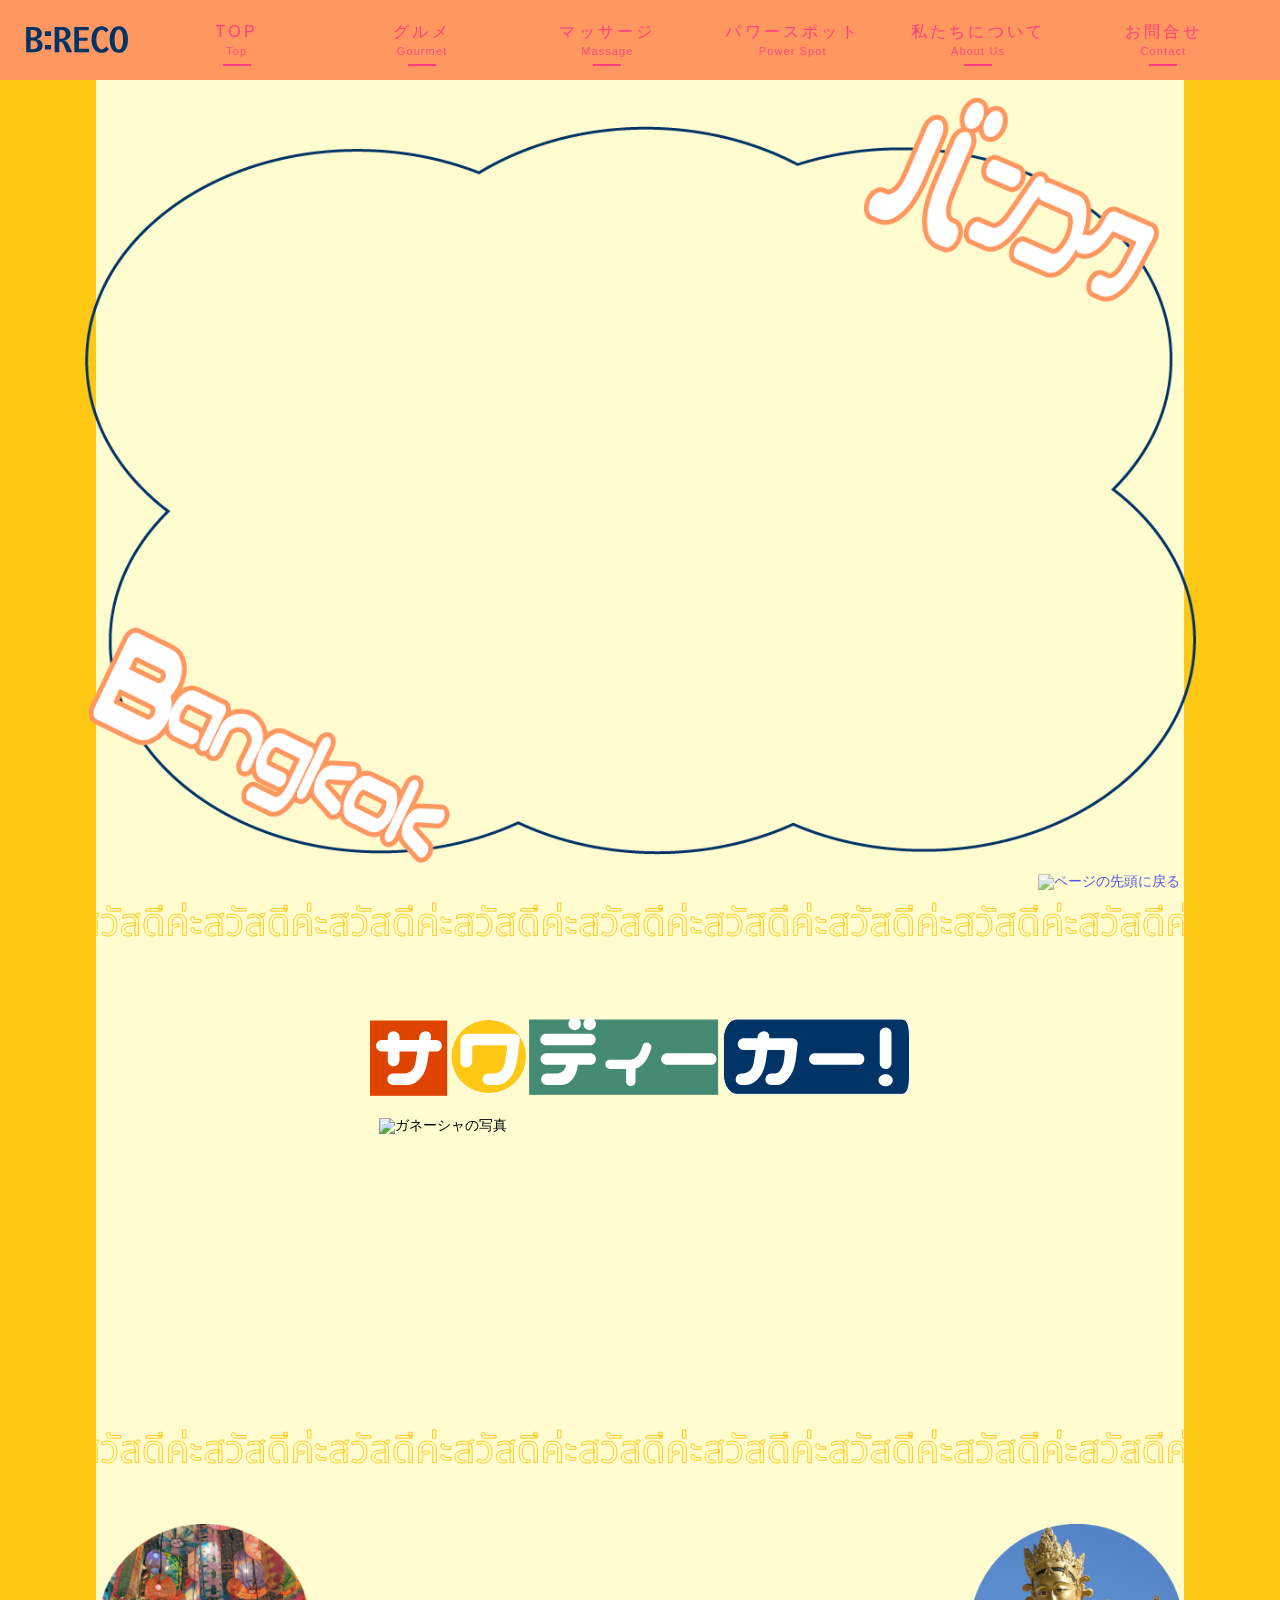
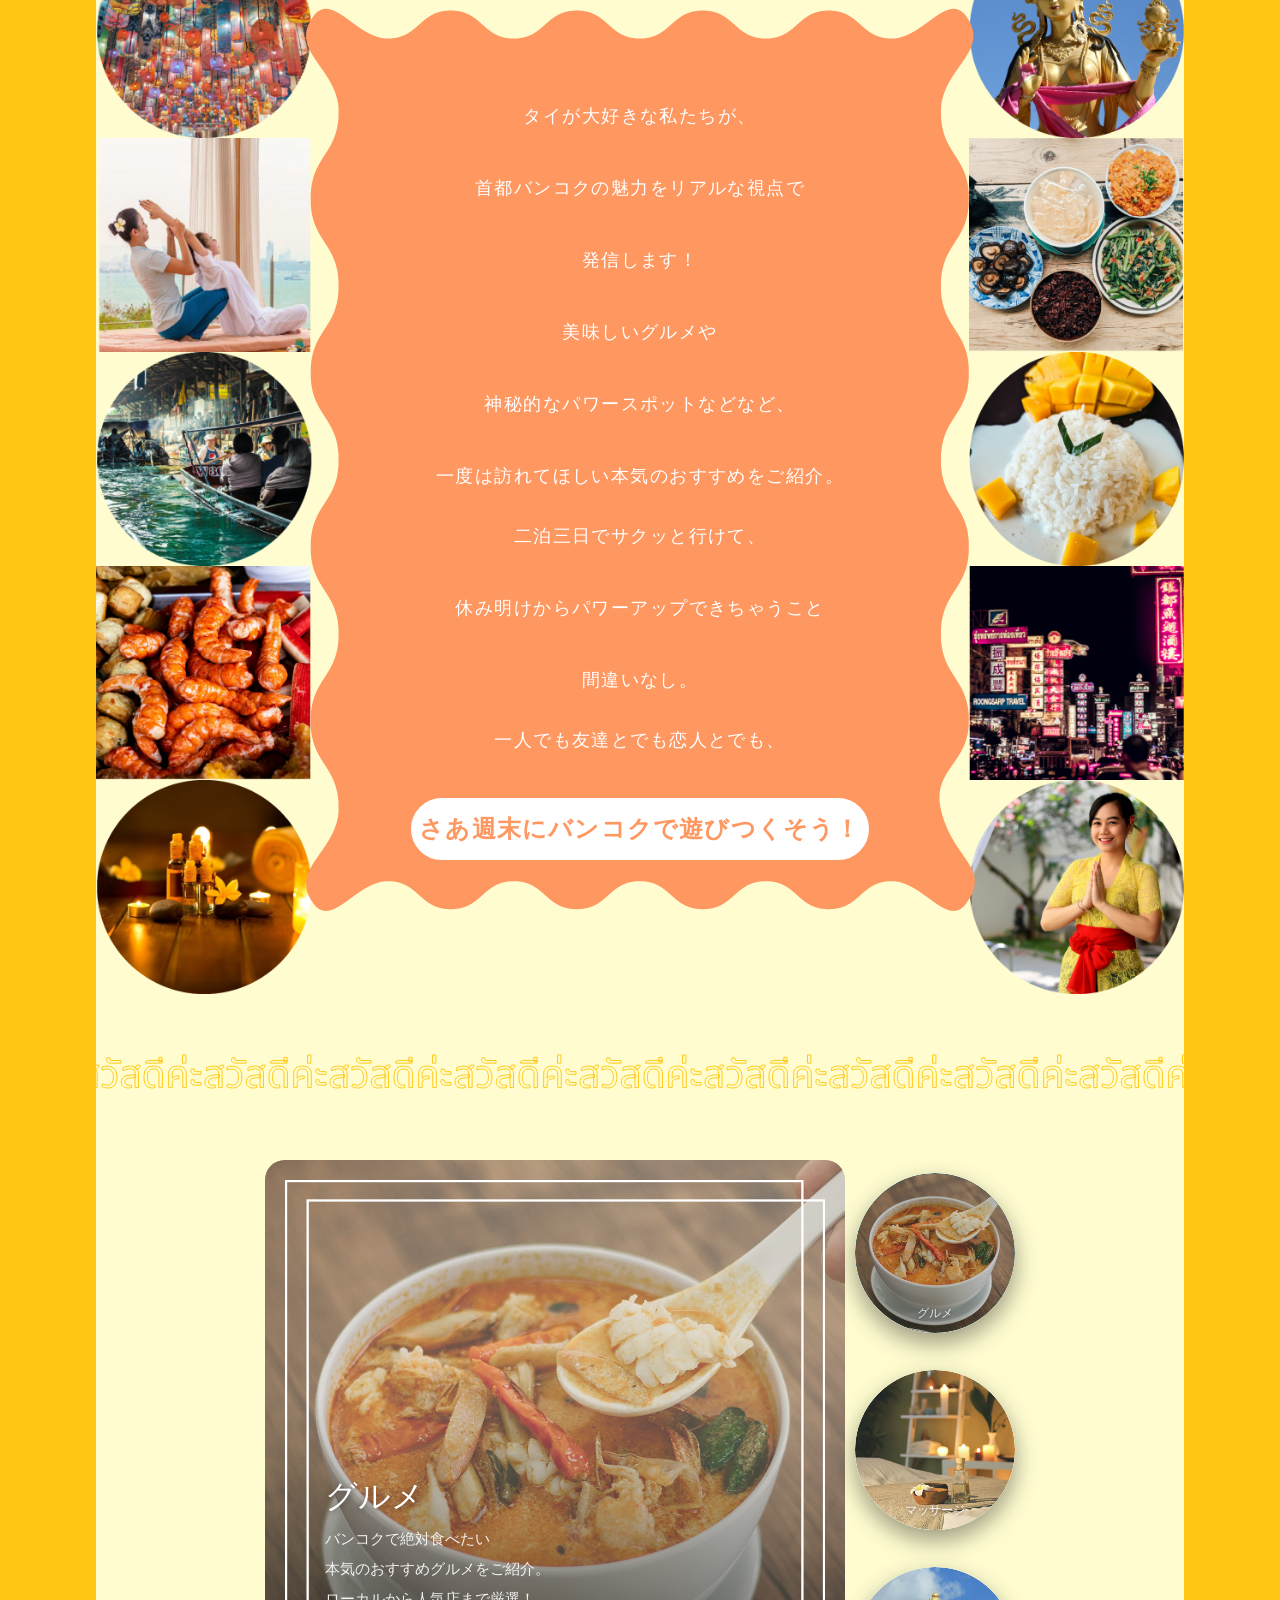
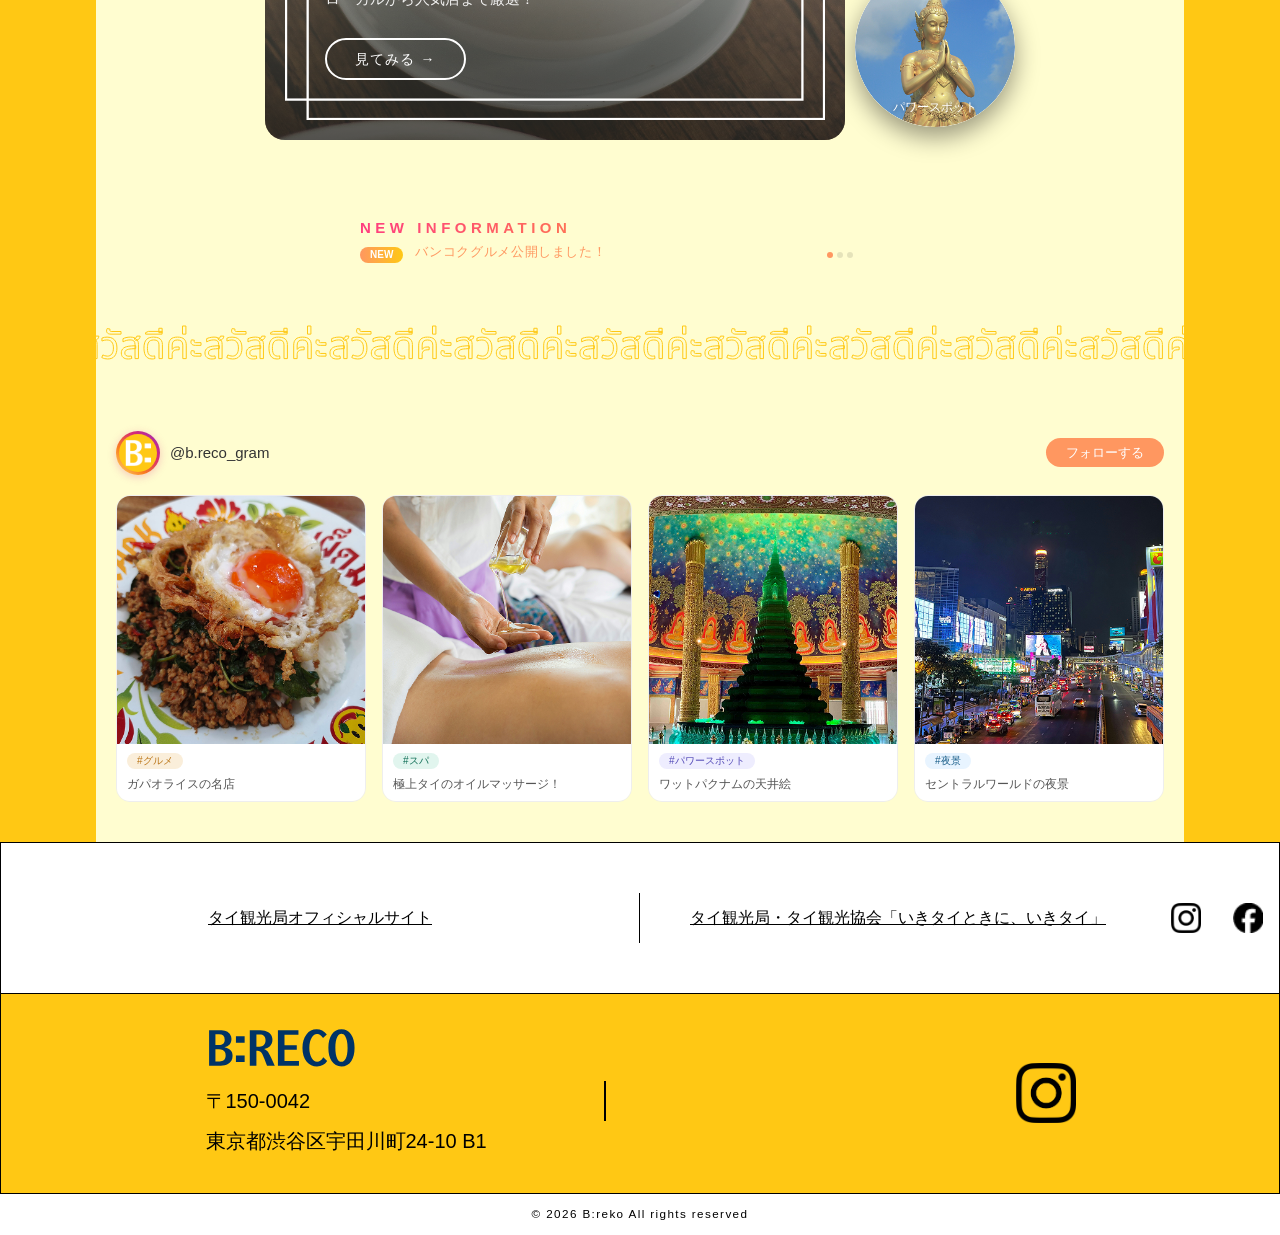
==== TOP.html @ 0a8ecac1 "Add files via upload" ====
<!DOCTYPE html>
<html lang="ja">

<head>
    <meta charset="UTF-8">
    <meta name="viewport" content="width=device-width, initial-scale=1.0">
    <title>B:RECO TOP PAGE</title>
    <link rel="stylesheet" href="coding/common0.css">
    <link rel="stylesheet" href="coding/top0.css">

    <link rel="icon" href="images/favicon.ico">
    <link rel="apple-touch-icon" href="images/apple-touch-icon-180x180.png">

    <!-- ↓ 初めにjQuery本体ファイルの読み込み -->
    <script src="js/jquery-3.7.1.min.js"></script>
    <!-- ↓ 次にプラグインのjsファイルの読み込み -->
    <script src="js/slick/slick.min.js"></script>

    <!-- ↓ 最後に自作jsファイルの読み込み -->
    <script src="js/script0.js"></script>
</head>

<body>
    <div class="wrap">
        <header>
            <div class="navi">
                <div class="navi-inner flex">
                    <!-- ロゴ追加 -->
                    <div class="navi-logo">
                        <a href="./TOP.html">
                            <img src="images/logo.svg" alt="B:RECO" width="120" height="auto">
                        </a>
                    </div>
                    <nav>
                        <ul class="flex">
                            <li>
                                <p><a href="./TOP.html" data-en="Top">TOP</a></p>
                            </li>
                            <li>
                                <p><a href="#" data-en="Gourmet">グルメ</a></p>
                            </li>
                            <li>
                                <p><a href="#" data-en="Massage">マッサージ</a></p>
                            </li>
                            <li>
                                <p><a href="power/power.html" data-en="Power Spot">パワースポット</a></p>
                            </li>
                            <li>
                                <p><a href="#" data-en="About Us">私たちについて</a></p>
                            </li>
                            <li>
                                <p><a href="#" data-en="Contact">お問合せ</a></p>
                            </li>
                        </ul>
                    </nav>
                </div>
            </div>
        </header>
        <!-- /* ____________________________以下メイン記述______________________________________ /*  -->
        <div class="main-deco">
            <main>
                <div class="main">
                        <div class="slide" id="makeImg">
                            <img src="images/mv1_1252x832.png" alt="昼の画像" width="1252" height="832">
                            <img src="images/mv2_1252x832.png" alt="ランプの画像" width="1252" height="832">
                            <img src="images/mv3_1252x832.png" alt="綺麗な夕景" width="1252" height="832">
                            <img src="images/mv4_1252x832.png" alt="町中の夜景" width="1252" height="832">
                        </div>
                </div>
                <div class="line">
                    <!-- タイ語の入るところ -->
                </div>
                <div class="hi">
                    <img src="images/hello.svg" alt="サワディーカー！" width="540" height="73">
                </div>
                <div class="god fuwafuwa">
                    <img src="images/zoo_522x250.png" alt="ガネーシャの写真" width="522" height="250">
                </div>
                <section>
                    <div class="line">
                        <!-- タイ語の入るところ -->
                    </div>
                    <div class="container">
                        <div class="box-center">
                            <div class="frame-text">
                                <p>タイが大好きな私たちが、<br>
                                    首都バンコクの魅力をリアルな視点で<br>
                                    発信します！<br>
                                    美味しいグルメや<br>
                                    神秘的なパワースポットなどなど、<br>
                                    一度は訪れてほしい本気のおすすめをご紹介。</p>
                                <p>二泊三日でサクッと行けて、<br>
                                    休み明けからパワーアップできちゃうこと<br>
                                    間違いなし。</p>
                                <p>一人でも友達とでも恋人とでも、</p>
                                <h2>さあ週末にバンコクで遊びつくそう！ </h2>
                            </div>
                        </div>
                    </div>
                </section>

                <div class="line">
                    <!-- タイ語の入るところ -->
                </div>
                <!-- /* ____________________________カテゴリ導線______________________________________ /*  -->
                <section>
                    <div class="category-section">
                        <div class="category-mosaic">
                            <!-- 左：詳細エリア -->
                            <div class="category-detail" id="categoryDetail">
                                <div class="category-detail-bg" id="categoryDetailBg"></div>
                                <div class="category-detail-inner">
                                    <div class="category-detail-content" id="categoryDetailContent">
                                        <span class="category-detail-emoji" id="categoryEmoji"></span>
                                        <p class="category-detail-title" id="categoryTitle">グルメ</p>
                                        <p class="category-detail-desc" id="categoryDesc">
                                            バンコクで絶対食べたい<br>本気のおすすめグルメをご紹介。<br>ローカルから人気店まで厳選！</p>
                                        <a class="category-detail-btn" id="categoryBtn"
                                            href="./groumet20260406/groumet.html">見てみる →</a>
                                    </div>
                                </div>
                            </div>
                            <!-- 右：縦積みリスト -->
                            <div class="category-right">
                                <div class="category-item gourmet active" data-bg="#FAEEDA"
                                    data-img="images/grume_750x750.png" data-title="グルメ"
                                    data-desc="バンコクで絶対食べたい<br>本気のおすすめグルメをご紹介。<br>ローカルから人気店まで厳選！"
                                    data-title-color="#BA7517" data-desc-color="#854F0B" data-btn-color="#EF9F27"
                                    data-href="./groumet20260406/groumet.html">
                                    <div class="category-item-inner">
                                        <img src="images/grume_300x300.png" alt="グルメ">
                                        <p class="category-item-title">グルメ</p>
                                    </div>
                                </div>
                                <div class="category-item massage" data-bg="#E1F5EE" data-img="images/spa_750x750.png"
                                    data-title="マッサージ" data-desc="疲れを癒す極上のスパ・マッサージ。<br>バンコクで至福のひとときを。<br>厳選サロンをご紹介！"
                                    data-title-color="#0F6E56" data-desc-color="#085041" data-btn-color="#1D9E75"
                                    data-href="./spa/spa.html">
                                    <div class="category-item-inner">
                                        <img src="images/spa_300x300.png" alt="マッサージ">
                                        <p class="category-item-title">マッサージ</p>
                                    </div>
                                </div>
                                <div class="category-item power" data-bg="#EEEDFE" data-img="images/ps_750x750.png"
                                    data-title="パワースポット" data-desc="神秘的なエネルギーが宿るスポット。<br>バンコクの知られざる聖地を<br>リアルな視点でご紹介！"
                                    data-title-color="#534AB7" data-desc-color="#3C3489" data-btn-color="#7F77DD"
                                    data-href="power/power.html">
                                    <div class="category-item-inner">
                                        <img src="images/ps_300x300.png" alt="パワースポット">
                                        <p class="category-item-title">パワースポット</p>
                                    </div>
                                </div>
                            </div>
                        </div>
                        <!-- スマホ・タブレット用リスト（960px以下で表示） -->
                        <div class="category-list">
                            <a href="./groumet20260406/groumet.html" class="category-list-item gourmet">
                                <div class="category-list-circle">
                                    <img src="images/grume_300x300.png" alt="グルメ">
                                </div>
                                <p class="category-list-title">グルメ</p>
                                <span class="category-list-btn">見てみる</span>
                            </a>
                            <a href="./spa/spa.html" class="category-list-item massage">
                                <div class="category-list-circle">
                                    <img src="images/spa_300x300.png" alt="マッサージ">
                                </div>
                                <p class="category-list-title">マッサージ</p>
                                <span class="category-list-btn">見てみる</span>
                            </a>
                            <a href="power/power.html" class="category-list-item power">
                                <div class="category-list-circle">
                                    <img src="images/ps_300x300.png" alt="パワースポット">
                                </div>
                                <p class="category-list-title">パワースポット</p>
                                <span class="category-list-btn">見てみる</span>
                            </a>
                        </div>
                    </div>
                </section>

                <section>
                    <!-- お知らせバー -->
                    <div class="notice-bar">
                        <span class="notice-heading">NEW INFORMATION</span>
                        <div class="notice-content">
                            <span class="notice-label">NEW</span>
                            <div class="notice-msgs">
                                <span class="notice-msg active">バンコクグルメ公開しました！</span>
                                <span class="notice-msg">最強スパランキング更新！</span>
                                <span class="notice-msg">ワットパクナムの天井絵が絶景すぎる</span>
                            </div>
                            <div class="notice-dots">
                                <div class="notice-dot active"></div>
                                <div class="notice-dot"></div>
                                <div class="notice-dot"></div>
                            </div>
                        </div>
                    </div>
                </section>
                <div class="line">
                    <!-- タイ語の入るところ -->
                </div>
                <section>
                    <!-- Instagramフィード風 -->
                    <div class="insta-section">
                        <div class="insta-header">
                            <div class="insta-title">
                                <div class="insta-icon"><img src="images/insta-icon.svg" alt="Instagramアイコン"></div>
                                <span class="insta-name">@b.reco_gram</span>
                            </div>
                            <a href="#" class="insta-follow">フォローする</a>
                        </div>
                        <div class="insta-scroll">
                            <a href="#" class="insta-card">
                                <div class="insta-img"><img src="images/pork_300x300.png" alt="豚のガパオライス"></div>
                                <div class="insta-body">
                                    <span class="insta-tag gourmet">#グルメ</span>
                                    <p class="insta-text">ガパオライスの名店</p>
                                </div>
                            </a>
                            <a href="#" class="insta-card">
                                <div class="insta-img"><img src="images/oil_spa_300x300.png" alt="オイルマッサージイメージ">
                                </div>
                                <div class="insta-body">
                                    <span class="insta-tag massage">#スパ</span>
                                    <p class="insta-text">極上タイのオイルマッサージ！</p>
                                </div>
                            </a>
                            <a href="#" class="insta-card">
                                <div class="insta-img"><img src="images/power_300x300.png" alt="ワットパクナムの天井絵"></div>
                                <div class="insta-body">
                                    <span class="insta-tag power">#パワースポット</span>
                                    <p class="insta-text">ワットパクナムの天井絵</p>
                                </div>
                            </a>
                            <a href="#" class="insta-card">
                                <div class="insta-img"><img src="images/night_300x300.png" alt="セントラルワールドの夜景"></div>
                                <div class="insta-body">
                                    <span class="insta-tag night">#夜景</span>
                                    <p class="insta-text">セントラルワールドの夜景</p>
                                </div>
                            </a>
                        </div>
                    </div>
                </section>
            </main>
        </div>
    </div>
    <!-- /* ____________________________以下フッター記述______________________________________ /*  -->
    <footer>
        <div class="footer">
            <div class="inner-1 flex">
                <div class="box-1">
                    <p><a href="#">タイ観光局オフィシャルサイト</a></p>
                </div>
                <div class="box-2 flex">
                    <p class="thai-site">
                        <a href="#">タイ観光局・タイ観光協会<br class="sp-br">「いきタイときに、いきタイ」</a>
                    </p>
                    <p class="oficciallogo"><a href="#"><img src="images/Instagram_Glyph_Black.png"
                                alt="B:RECOのinstagramへ" width="30" height="30"></a></p>
                    <p class="oficciallogo"><a href="#"><img src="images/fb_logo.png" alt="B:RECOのFacebookへ" width="30"
                                height="30"></a>
                    </p>
                </div>
            </div>
            <div class="inner-2 flex">
                <div class="add">
                    <div class="blogo">
                        <p><a href="#"><img src="images/logo.svg" alt="B:RECOのロゴ" width="150" height="auto"></a>
                        </p>
                    </div>
                    <div class="border">
                        <p>〒150-0042</p>
                    </div>
                    <div>
                        <p>東京都渋谷区宇田川町24-10 B1</p>
                    </div>
                </div>
                <div class="logo-zone">
                    <p class="oficciallogo"><a href="#"><img src="images/Instagram_Glyph_Black.png"
                                alt="B:RECOのinstagramへ" width="60" height="60"></a></p>
                </div>
            </div>
        </div>
        <p class="copyright"><small>&copy; 2026 B:reko All rights reserved</small></p>
    </footer>
    <div class="to-top trans-late">
        <p>
            <a href="#"><img src="images/to_top_.svg" alt="ページの先頭に戻る" width="50" height="auto"></a>
        </p>
    </div>
    </div>
</body>

</html>
---- coding/common0.css ----
@charset "utf-8";

/* ===========================================
   ◆ リセットの役割をする記述 
===========================================*/

body,
h1,
h2,
h3,
h4,
h5,
h6,
p,
ul,
ol,
dl,
dd,
figure {
    margin: 0;
    padding: 0;
    list-style: none;
}

img {
    vertical-align: bottom;
}

a {
    text-decoration: none;
}

address {
    font-style: normal;
}


/* ===========================================
   ◆ 全体に対する基本指定
===========================================*/

* {
    box-sizing: border-box;
}

body {
    font-size: 14px;
    font-family: "Kozuka Gothic Pr6N", "小塚ゴシック Pr6N", sans-serif;
    font-weight: 500;
    color: #000;
    line-height: 1;
    background-color: #fff;
    overflow-x: hidden;
}

.flex {
    display: flex;
    align-items: center;
}


/* ===========================================
   ◆ ナビゲーション
===========================================*/

.navi {
    background-color: #ff9760;
    color: #fff;
    width: 100%;
    height: 80px;
    margin: 0 auto;
}

.navi-inner {
    max-width: 1280px;
    height: 100%;
    margin: 0 auto;
    padding: 0 24px;
    display: flex;
    align-items: center;
    justify-content: space-between;
}

.navi-logo {
    flex-shrink: 0;
    display: flex;
    align-items: center;
}

.navi-logo img {
    display: block;
    width: 120px;
    height: auto;
    padding-right: 15px;
}

nav {
    flex: 1;
    min-width: 0;
}

nav ul {
    justify-content: flex-end;
}

nav ul li {
    width: 33.33%;
    font-size: clamp(10px, 1.5vw, 16px);
    line-height: 1;
}

nav ul li p a {
    display: flex;
    flex-direction: column;
    align-items: center;
    justify-content: center;
    width: 100%;
    height: 80px;
    color: #ff3d7f;
    transition: 0.25s;
    letter-spacing: 0.2em;
    line-height: 1.4;
    position: relative;
}

nav ul li p a::after {
    content: attr(data-en);
    font-size: 11px;
    letter-spacing: 0.1em;
    opacity: 0.85;
}

nav ul li p a::before {
    content: '';
    position: absolute;
    bottom: 14px;
    width: 0;
    height: 2px;
    background-color: #ffffff;
    transition: width 0.25s;
}

nav ul li p a:hover {
    background-color: #fffdd0;
    color: #ff3d7f;
    transform: translateY(-5px);
}

nav ul li p a:hover::before,
nav ul li p a.active::before {
    width: 28px;
    background-color: #ff3d7f;
}




/* ===========================================
   ◆ フッター
===========================================*/

.footer {
    width: 100%;
    height: 350px;
    background-color: #ffc814;
    margin: 0 auto;
}

.inner-1 {
    background-color: #fff;
    line-height: 150px;
    font-size: 16px;
    border: 1px solid #000;
    width: 100%;
}

.box-1 {
    width: 200px;
    text-align: center;
}

.box-1 p {
    border-right: 1px solid #000;
    line-height: 50px;
}

.inner-1 p a {
    color: #000;
    text-decoration: underline;
    transition: 0.2s;
}

footer .inner-1 a:hover {
    color: #de4300;
}

.box-2 {
    width: 500px;
    color: #000;
}

.box-2 p a {
    color: #000;
    text-decoration: underline;
}

.box-1,
.box-2 {
    width: 100%;
}

.thai-site {
    width: 500px;
    margin-left: 50px;
}

.oficciallogo {
    line-height: 3%;
    padding: 2.5%;
}

.inner-2 {
    background-color: #ffc814;
    height: 200px;
    justify-content: space-around;
    border-right: 1px solid #000;
    border-bottom: 1px solid #000;
    border-left: 1px solid #000;
}

.add {
    width: 400px;
    font-size: 20px;
    line-height: 40px;
}

.add .border {
    border-right: 2px solid #000;
}

.copyright {

    width: 1080px;
    margin: 0 auto;
    text-align: center;
    line-height: 3em;
    letter-spacing: 0.1em;
}

.sp-br {
    display: none;
}

.blogo {
    padding-bottom: 0.5em;
}


/* ===========================================
   ◆ TOPボタン
===========================================*/

.to-top {
    position: fixed;
    right: 100px;
    bottom: 10px;
}

.trans-late {
    cursor: pointer;
    transition: background 0.3s;
}

.trans-late:hover {
    animation: shake 0.3s linear infinite;
}

@keyframes shake {
    0% {
        transform: translateX(0);
    }

    25% {
        transform: translateX(-3px);
    }

    50% {
        transform: translateX(3px);
    }

    75% {
        transform: translateX(-3px);
    }

    100% {
        transform: translateX(0);
    }
}


/* ===========================================
   ◆ タブレット用 (959px以下)
===========================================*/

@media screen and (max-width: 959px) {

    .footer,
    .copyright {
        width: 100%;
        padding: 0 20px;
    }

    .navi {
        height: auto;
    }

    .navi-inner {
        padding: 12px;
        flex-wrap: wrap;
    }

    nav ul {
        flex-wrap: wrap;
    }

    nav ul li {
        width: 33.33%;
        font-size: clamp(10px, 1.5vw, 16px);
        line-height: 1;
    }

    nav ul li p a {
        height: auto;
        padding: 10px 0;
    }

    .footer {
        height: auto;
        padding-right: 25px;
    }

    .inner-1 {
        flex-direction: column;
        height: auto;
        line-height: normal;
        font-size: 14px;
        padding: 20px 0;
    }

    .box-1,
    .box-2,
    .add {
        width: 100%;
        border: none;
    }

    .box-1 p {
        border-right: none;
        border-bottom: 1px solid #000;
        margin-bottom: 10px;
    }

    .thai-site {
        width: 500px;
        margin-left: 50px;
    }

    .inner-2 {
        height: 150px;
    }

    .add {
        width: 400px;
        font-size: 15px;
        line-height: 30px;
    }

    .add .border {
        border-right: none;
    }

    .sp-br {
        display: inline;
    }

    .to-top {
        right: 75px;
        bottom: 7.5px;
    }

    .copyright {
        width: 100%;
    }
}


/* ===========================================
   ◆ スマホ用 (480px以下)
===========================================*/

@media screen and (max-width: 480px) {

    body {
        font-size: 13px;
    }

    nav ul li {
        width: 33.33%;
        font-size: 10px;
    }

    .inner-1 {
        font-size: 10px;
    }

    .inner-2 {
        height: 100px;
        width: 100%;
        justify-content: space-between;
    }

    .add {
        width: 66.66%;
        font-size: 10px;
        line-height: 20px;
    }

    .add .border {
        border-right: none;
        display: block;
        margin-bottom: 10px;
    }

    .logo-zone {
        width: 33.33%;
    }

    .last-line {
        padding-bottom: 50px;
    }

    .footer {
        padding-right: 25px;
    }

    .to-top {
        right: 50px;
        bottom: 5px;
    }

    .copyright {
        width: 100%;
    }
}
---- coding/top0.css ----
@charset "utf-8";

/* ===========================================
   ◆ メインエリア
===========================================*/

.main-deco {
    width: 100%;
    background-color: #ffc814;
}

main {
    width: 85%;
    margin: 0 auto;
    background-color: #fffdd0;
    padding-top: clamp(20px, 3vw, 50px);
}




/* ===========================================
   ◆ MVスライド
===========================================*/

.slide {
    position: relative;
    max-width: 1200px;
    margin: 0 auto;
    aspect-ratio: 1252 / 832;
    background-color: #fffdd0;
}

.slide img {
    position: absolute;
    inset: 0;
    width: 98%;
    height: 98%;
    display: block;
    object-fit: cover;
    /* 枠いっぱいに表示 */
    object-position: center;
    opacity: 0;
    animation: slideAnime 8s ease infinite;
}

.slide::after {
    content: "";
    position: absolute;
    inset: -3% -1.5%;
    background: url("../images/frame03_1221x842.png") no-repeat center / cover;
    background-size: contain;
    z-index: 10;
    pointer-events: none;
}

.slide img:nth-of-type(1) {
    animation-delay: 0s;
}

.slide img:nth-of-type(2) {
    animation-delay: 2s;
}

.slide img:nth-of-type(3) {
    animation-delay: 4s;
}

.slide img:nth-of-type(4) {
    animation-delay: 6s;
}

@keyframes slideAnime {
    0% {
        opacity: 0;
    }

    6% {
        opacity: 1;
    }

    25% {
        opacity: 1;
    }

    31% {
        opacity: 0;
    }

    100% {
        opacity: 0;
    }
}


/* ===========================================
   ◆ 装飾エリア
===========================================*/

.god {
    display: flex;
    justify-content: center;
    align-items: center;
}

.god img {
    width: 100%;
    max-width: 522px;
    height: auto;
    display: block;
}

.hi {
    display: flex;
    justify-content: center;
    align-items: center;
    padding-top: 10px;
}

.hi img {
    width: 100%;
    max-width: 540px;
    height: auto;
    display: block;
}

.line {
    position: relative;
    height: 36px;
    margin: 60px 0;
    padding-bottom: 30px;
    background-image: url(../images/hi.svg);
    background-repeat: repeat-x;
    background-position: center;
}

.last-line {
    margin-bottom: 0;
    padding-bottom: 0;
    padding-bottom: clamp(50px, 8vw, 100px);
}


.fuwafuwa {
    -webkit-animation: fuwafuwa 3s infinite linear alternate;
    animation: fuwafuwa 3s infinite linear alternate;
}

@-webkit-keyframes fuwafuwa {
    0% {
        -webkit-transform: translate(0, 0) rotate(-5deg);
    }

    50% {
        -webkit-transform: translate(0, -5px) rotate(0deg);
    }

    100% {
        -webkit-transform: translate(0, 0) rotate(5deg);
    }
}

@keyframes fuwafuwa {
    0% {
        transform: translate(0, 0) rotate(-5deg);
    }

    50% {
        transform: translate(0, -5px) rotate(0deg);
    }

    100% {
        transform: translate(0, 0) rotate(5deg);
    }
}


/* ===========================================
   ◆ テキストコンテナ
===========================================*/

.container {
    padding: clamp(60px, 5vw, 150px) 0;
    background:
        url(../images/bg_left_252x1250.png) no-repeat left center,
        url(../images/bg_right252x1250.png) no-repeat right center;
    background-size: auto clamp(60%, 100%, 100%);
}

.box-center {
    width: 100%;
    max-width: 669px;
    aspect-ratio: 669 / 903;
    margin: 0 auto;
    padding: 110px 80px 70px;
    display: flex;
    align-items: center;
    justify-content: center;
    box-sizing: border-box;
    background-image: url("../images/frame05_669x903.png");
    background-repeat: no-repeat;
    background-position: center;
    background-size: contain;
}

.frame-text {
    width: 90%;
    max-width: 460px;
}

.box-center p {
    box-sizing: border-box;
    text-align: center;
    color: #fff;
    font-size: clamp(14px, 1.6vw, 18px);
    line-height: 2;
    letter-spacing: 0.08em;
    margin-bottom: 24px;
    white-space: pre-line;
}



.box-center h2 {
    margin-top: clamp(16px, 4vw, 40px);
    margin-inline: auto;
    padding: clamp(8px, 1.8vw, 12px) clamp(16px, 4vw, 28px);
    display: flex;
    align-items: center;
    justify-content: center;
    width: fit-content;
    max-width: 100%;
    color: #ff9760;
    font-size: clamp(12px, 2vw, 24px);
    font-weight: bold;
    line-height: 1.4;
    letter-spacing: 0.05em;
    white-space: nowrap;
    background: #fff;
    border: 2px solid #fff;
    border-radius: 999px;
    transition: .3s ease;
}

.box-center h2:hover {
    background-color: transparent;
    color: #fff;
}


/* ===========================================
   ◆ カテゴリ導線
===========================================*/

.category-section {
    padding: 10px 20px 80px;
}

/* PC：モザイクレイアウト */
.category-mosaic {
    display: grid;
    grid-template-columns: 1fr 160px;
    gap: 10px;
    height: auto;
    max-width: 750px;
    margin: 0 auto;
    align-items: stretch;
}

.category-detail {
    --overlay-color: #FAEEDA;
    aspect-ratio: 1 / 1;
    border-radius: 20px;
    overflow: hidden;
    position: relative;
    background-color: #FAEEDA;
    background-image: url("../images/grume_750x750.png");
    background-size: cover;
    background-position: center;
}

/* カラーオーバーレイ */
.category-detail::before {
    content: "";
    position: absolute;
    inset: 0;
    z-index: 1;
    background: var(--overlay-color, #FAEEDA);
    opacity: 0.3;
    transition: background 0.4s;
    pointer-events: none;
}

/* 枠画像 */
.category-detail::after {
    content: "";
    position: absolute;
    top: 20px;
    right: 20px;
    bottom: 20px;
    left: 20px;
    background: url("../images/frame04_700x700.png") no-repeat center / 100% 100%;
    z-index: 3;
    pointer-events: none;
    filter: var(--frame-filter, none);
    transition: filter 0.4s;
}

.category-detail-content {
    text-align: left;
}

.category-detail-content.massage {
    text-align: right;
}

.category-detail-content.massage .category-detail-btn {
    display: table;
    margin-left: auto;
}


.category-detail-bg {
    position: absolute;
    inset: 0;
    display: flex;
    align-items: center;
    justify-content: center;
    font-size: 160px;
    opacity: 0.1;
    transition: opacity 0.4s, transform 0.5s;
    pointer-events: none;
}

.category-detail-inner {
    position: relative;
    z-index: 2;
    width: 100%;
    height: 100%;
    display: flex;
    flex-direction: column;
    justify-content: flex-end;
    padding: 60px;
    background: linear-gradient(to top, rgba(0, 0, 0, 0.6) 0%, rgba(0, 0, 0, 0) 60%);
}

.category-detail-content {
    position: relative;
    z-index: 2;
    transition: opacity 0.35s, transform 0.35s;
}

.category-detail-title {
    font-size: 32px;
    font-weight: 500;
    margin-bottom: 12px;
    color: #fff;
    text-shadow: 0 1px 6px rgba(0, 0, 0, 0.4);
}

.category-detail-desc {
    font-size: 15px;
    line-height: 2;
    margin-bottom: 24px;
    color: rgba(255, 255, 255, 0.9);
}

.category-detail-btn {
    display: inline-block;
    padding: 12px 28px;
    border-radius: 999px;
    font-size: 14px;
    font-weight: 500;
    letter-spacing: 0.08em;
    border: 2px solid #fff;
    color: #fff;
    transition: background 0.3s, color 0.3s;
}

.category-detail-btn:hover {
    background: #fff;
    color: #333;
}

/* 右：縦積みアイテム */
.category-right {
    display: flex;
    flex-direction: column;
    gap: 10px;
    justify-content: space-around;
    align-items: center;
}

.category-item {
    border-radius: 50%;
    aspect-ratio: 1 / 1;
    width: 100%;
    overflow: hidden;
    position: relative;
    cursor: pointer;
    transition: transform 0.25s;
    box-shadow: 0 10px 25px rgba(0, 0, 0, 0.4);
}

.category-item:hover {
    transform: scale(1.04);
}

.category-item-inner {
    position: relative;
    width: 100%;
    height: 100%;
    display: flex;
    flex-direction: column;
    align-items: center;
    justify-content: center;
    gap: 8px;
    border-radius: 50%;
    overflow: hidden;
}

.category-item-inner img {
    position: absolute;
    inset: 0;
    width: 100%;
    height: 100%;
    object-fit: cover;
    opacity: 0.85;
}

.category-item.gourmet .category-item-inner {
    background: #FAEEDA;
}

.category-item.massage .category-item-inner {
    background: #E1F5EE;
}

.category-item.power .category-item-inner {
    background: #EEEDFE;
}

.category-item.active .category-item-inner {
    filter: brightness(0.9);
}

/* カテゴリごとのホバーオーバーレイ */
.category-item-inner::after {
    content: "";
    position: absolute;
    inset: 0;
    border-radius: 50%;
    background: rgba(0, 0, 0, 0);
    transition: background 0.3s;
}

.category-item.gourmet:hover .category-item-inner::after {
    background: rgba(212, 120, 10, 0.5);
}

.category-item.massage:hover .category-item-inner::after {
    background: rgba(10, 122, 90, 0.5);
}

.category-item.power:hover .category-item-inner::after {
    background: rgba(74, 63, 176, 0.5);
}

.category-item-title {
    position: relative;
    z-index: 1;
    font-size: 12px;
    font-weight: 500;
    text-align: center;
    color: #fff !important;
    text-shadow: 0 1px 4px rgba(0, 0, 0, 0.5);
    transform: translateY(60px);
}

.category-item.gourmet.active::before {
    background: #EF9F27;
}

.category-item.massage.active::before {
    background: #1D9E75;
}

.category-item.power.active::before {
    background: #7F77DD;
}


/* スマホ・タブレット用（デフォルト非表示） */
.category-list {
    display: none;
    grid-template-columns: repeat(3, 1fr);
    gap: 16px;
    max-width: 700px;
    margin: 0 auto;
}

.category-list-item {
    display: flex;
    flex-direction: column;
    align-items: center;
    gap: 8px;
    text-decoration: none;
    transition: transform 0.25s;
}

.category-list-item:hover {
    transform: translateY(-4px);
}

.category-list-circle {
    width: 100%;
    aspect-ratio: 1 / 1;
    border-radius: 50%;
    overflow: hidden;
    position: relative;
}

.category-list-circle img {
    position: absolute;
    inset: 0;
    width: 100%;
    height: 100%;
    object-fit: cover;
    opacity: 0.85;
}

.category-list-item.gourmet .category-list-circle {
    background: #FAEEDA;
}

.category-list-item.massage .category-list-circle {
    background: #E1F5EE;
}

.category-list-item.power .category-list-circle {
    background: #EEEDFE;
}

.category-list-circle::after {
    content: "";
    position: absolute;
    inset: 0;
    border-radius: 50%;
    background: rgba(0, 0, 0, 0);
    transition: background 0.3s;
}

.category-list-item.gourmet:hover .category-list-circle::after {
    background: rgba(212, 120, 10, 0.5);
}

.category-list-item.massage:hover .category-list-circle::after {
    background: rgba(10, 122, 90, 0.5);
}

.category-list-item.power:hover .category-list-circle::after {
    background: rgba(74, 63, 176, 0.5);
}

.category-list-title {
    font-size: 12px;
    font-weight: 500;
    text-align: center;
}

.category-list-item.gourmet .category-list-title {
    color: #BA7517;
}

.category-list-item.massage .category-list-title {
    color: #0F6E56;
}

.category-list-item.power .category-list-title {
    color: #534AB7;
}

.category-list-btn {
    font-size: 11px;
    padding: 5px 14px;
    border-radius: 999px;
}

.category-list-item.gourmet .category-list-btn {
    background: #FAEEDA;
    color: #BA7517;
}

.category-list-item.massage .category-list-btn {
    background: #E1F5EE;
    color: #0F6E56;
}

.category-list-item.power .category-list-btn {
    background: #EEEDFE;
    color: #534AB7;
}


/* ===========================================
   ◆ Instagramフィード風
===========================================*/

.insta-section {
    padding: 10px 20px 40px;
    max-width: 1100px;
    margin: 0 auto;
}

.insta-header {
    display: flex;
    align-items: center;
    justify-content: space-between;
    margin-bottom: 20px;
}

.insta-title {
    display: flex;
    align-items: center;
    gap: 10px;
}

.insta-icon {
    width: 44px;
    height: 44px;
    padding: 3px;
    border-radius: 50%;
    background: linear-gradient(45deg,
            #feda75,
            #fa7e1e,
            #d62976,
            #962fbf);
    display: flex;
    align-items: center;
    justify-content: center;
    box-shadow: 0 2px 8px rgba(214, 41, 118, 0.25);
}

.insta-icon img {
    width: 100%;
    height: 100%;
    display: block;
    border-radius: 50%;
    overflow: hidden;
}

.insta-name {
    font-size: 15px;
    font-weight: 500;
    color: #333;
}

.insta-follow {
    font-size: 13px;
    padding: 8px 20px;
    border-radius: 999px;
    background: #ff9760;
    color: #fff;
    transition: background 0.3s;
}

.insta-follow:hover {
    background: #e07840;
}

.insta-scroll {
    display: grid;
    grid-template-columns: repeat(4, 1fr);
    gap: 16px;
}

.insta-scroll::-webkit-scrollbar {
    display: none;
}

.insta-card {
    flex-shrink: 0;
    width: 100%;
    border-radius: 14px;
    overflow: hidden;
    text-decoration: none;
    transition: transform 0.25s;
    border: 0.5px solid #eee;
}

.insta-card:hover {
    transform: translateY(-4px);
}

.insta-img {
    aspect-ratio: 1 / 1;
    height: auto;
    overflow: hidden;
}

.insta-img img {
    width: 100%;
    height: 100%;
    object-fit: cover;
    transition: transform 0.3s;
}

.insta-card:hover .insta-img img {
    transform: scale(1.05);
}

.insta-body {
    padding: 8px 10px;
    background: #fff;
}

.insta-tag {
    font-size: 10px;
    padding: 3px 10px;
    border-radius: 999px;
    display: inline-block;
    margin-bottom: 6px;
}

.insta-tag.gourmet {
    background: #FAEEDA;
    color: #BA7517;
}

.insta-tag.massage {
    background: #E1F5EE;
    color: #0F6E56;
}

.insta-tag.power {
    background: #EEEDFE;
    color: #534AB7;
}

.insta-tag.night {
    background: #E8F4FF;
    color: #1A5F8A;
}

.insta-text {
    font-size: 12px;
    color: #555;
    line-height: 1.5;
}

/* ===========================================
   ◆ お知らせバー
===========================================*/

.notice-bar {
    width: 100%;
    max-width: 600px;
    margin: 0 auto;
    padding: 0 20px;
    display: flex;
    flex-direction: column;
    /* 縦並びに変更 */
    gap: 10px;
}

.notice-heading {
    font-size: 15px;
    font-weight: 700;
    letter-spacing: 0.3em;
    background: linear-gradient(90deg, #ff3d7f 0%, #ffc814 100%);
    -webkit-background-clip: text;
    -webkit-text-fill-color: transparent;
    background-clip: text;
    background-size: 100% 100%;
}

.notice-content {
    display: flex;
    align-items: center;
    gap: 12px;
}

.notice-label {
    font-size: 10px;
    font-weight: 700;
    padding: 3px 10px;
    border-radius: 999px;
    white-space: nowrap;
    flex-shrink: 0;
    background: linear-gradient(90deg, #ff9760, #ffc814);
    color: #fff;
}

.notice-msgs {
    overflow: hidden;
    position: relative;
    height: 20px;
    width: 400px;
}

.notice-msg {
    position: absolute;
    top: 0;
    left: 0;
    font-size: 13px;
    letter-spacing: 0.05em;
    opacity: 0;
    transition: opacity 0.5s;
    font-weight: 500;
    white-space: nowrap;
}

.notice-msg.active {
    opacity: 1;
}

.notice-msg:nth-child(1) {
    color: #ff9760;
}

.notice-msg:nth-child(2) {
    color: #1D9E75;
}

.notice-msg:nth-child(3) {
    color: #7F77DD;
}

.notice-dots {
    display: flex;
    gap: 4px;
    flex-shrink: 0;
}

.notice-dot {
    width: 6px;
    height: 6px;
    border-radius: 50%;
    background: rgba(0, 0, 0, 0.1);
    transition: background 0.3s;
}

.notice-dot:nth-child(1).active {
    background: #ff9760;
}

.notice-dot:nth-child(2).active {
    background: #1D9E75;
}

.notice-dot:nth-child(3).active {
    background: #7F77DD;
}




/* ===========================================
   ◆ タブレット用 (959px以下)
===========================================*/

@media screen and (max-width: 959px) {

    main {
        width: 100%;
        padding: 0 20px;
        width: 100%;
        padding: 0 20px;
        padding-top: clamp(20px, 3vw, 50px);
    }


    .box-center p br {
        display: none;
    }

    .category-mosaic {
        display: none;
    }

    .category-list {
        display: grid;
    }

    .box-center p {
        line-height: 2;
        /* 追加：タブレットで少し縮める */
    }

    .container {
        padding: 150px 0;
        background-size: auto 80%;
    }

    .box-center {
        position: relative;
        isolation: isolate;
        background-image: none;
    }

    .box-center::before {
        content: "";
        position: absolute;
        inset: 0;
        background: url("../images/frame05_669x903.png") no-repeat center / contain;
        opacity: 0.6;
        z-index: -1;
        pointer-events: none;
    }

    .box-center h2 {
        margin-top: 1.5%;
        font-size: clamp(16px, 3vw, 22px);
    }

    .to-top {
        right: 75px;
        bottom: 7.5px;
    }

    .insta-scroll {
        grid-template-columns: repeat(2, 1fr);
    }
}

/* ===========================================
   ◆ 700px以下
===========================================*/

@media screen and (max-width: 700px) {
    .box-center {
        padding: 15% 10%;
        /* 余白を減らして文字エリアを広げる */
    }

    .box-center p {
        font-size: clamp(11px, 2.5vw, 14px);
        /* 文字を小さく */
        line-height: 1.8;
        margin-bottom: 12px;
        padding: 2% 2%;
    }

    .box-center h2 {
        font-size: clamp(12px, 3vw, 18px);
        padding: 8px 16px;
        white-space: normal;
        /* 折り返しを許可 */
    }
}

/* ===========================================
   ◆ スマホ用 (480px以下)
===========================================*/

@media screen and (max-width: 480px) {

    .container {
        padding: 100px 0;
        background-size: auto 60%;
    }

    .box-center {
        padding: 3%;
    }

    .box-center::before {
        opacity: 0.45;
    }

    .box-center p {
        font-size: clamp(12px, 3vw, 16px);
    }

    .box-center h2 {
        margin-top: 1%;
        font-size: clamp(14px, 4vw, 20px);
    }

    .hi {
        padding-top: 5px;
    }

    .hi img {
        max-width: 90%;
    }

    .to-top {
        right: 50px;
        bottom: 5px;
    }

    /* Instagram */

    .insta-section {
        padding: 40px 5px;
    }

    .insta-scroll {
        grid-template-columns: repeat(2, 1fr);
        gap: 8px;
    }

    .insta-card {
        width: 100%;
        border-radius: 10px;
    }

    .insta-img {
        aspect-ratio: 1 / 1;
        height: auto;
    }

    .insta-body {
        padding: 6px 8px;
    }

    .insta-tag {
        font-size: 9px;
        margin-bottom: 4px;
    }

    .insta-text {
        font-size: 11px;
        line-height: 1.3;
    }

    .notice-bar {
        max-width: 100%;
        padding: 10px 16px 14px;
    }

    .notice-msgs {
        width: 240px;
    }

    .notice-msg {
        font-size: 12px;
    }

    .box-center p {
        font-size: clamp(12px, 3vw, 16px);
        line-height: 1.8;
        /* 追加：スマホでさらに縮める */
    }
}
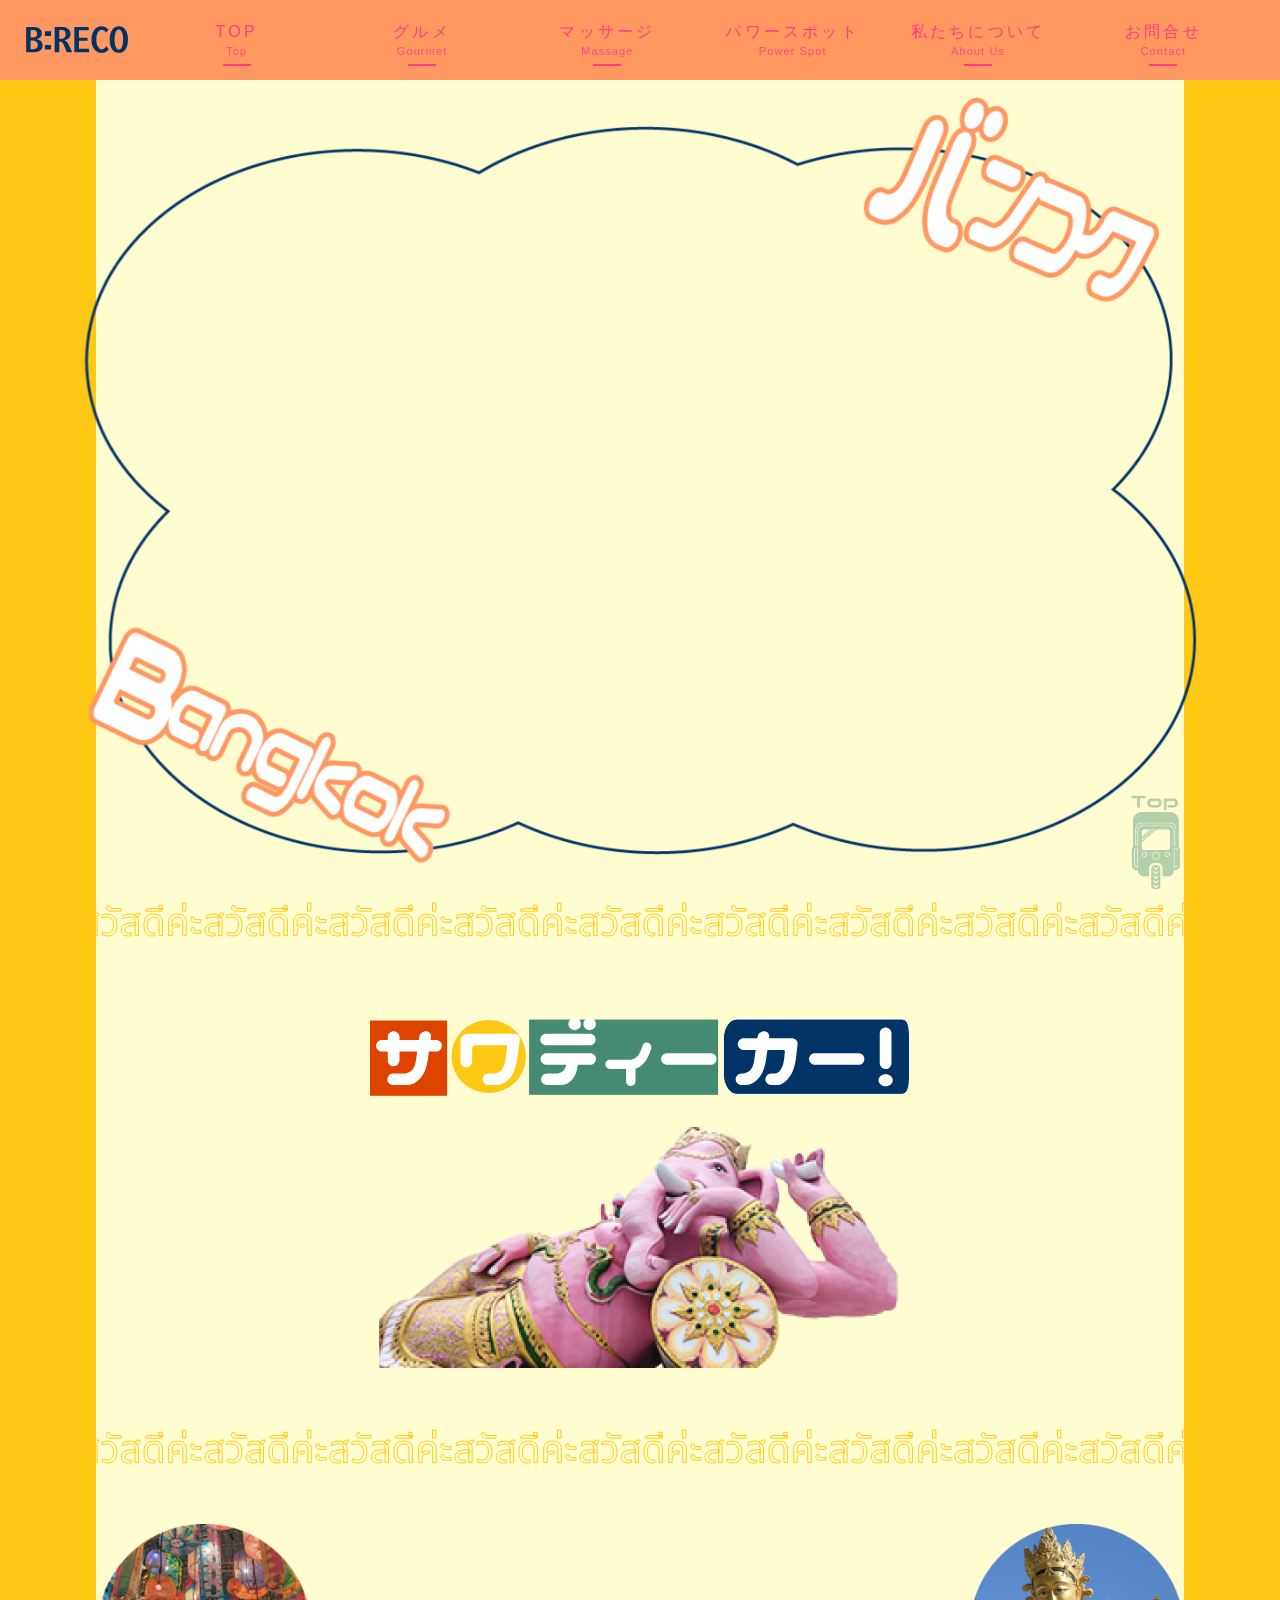
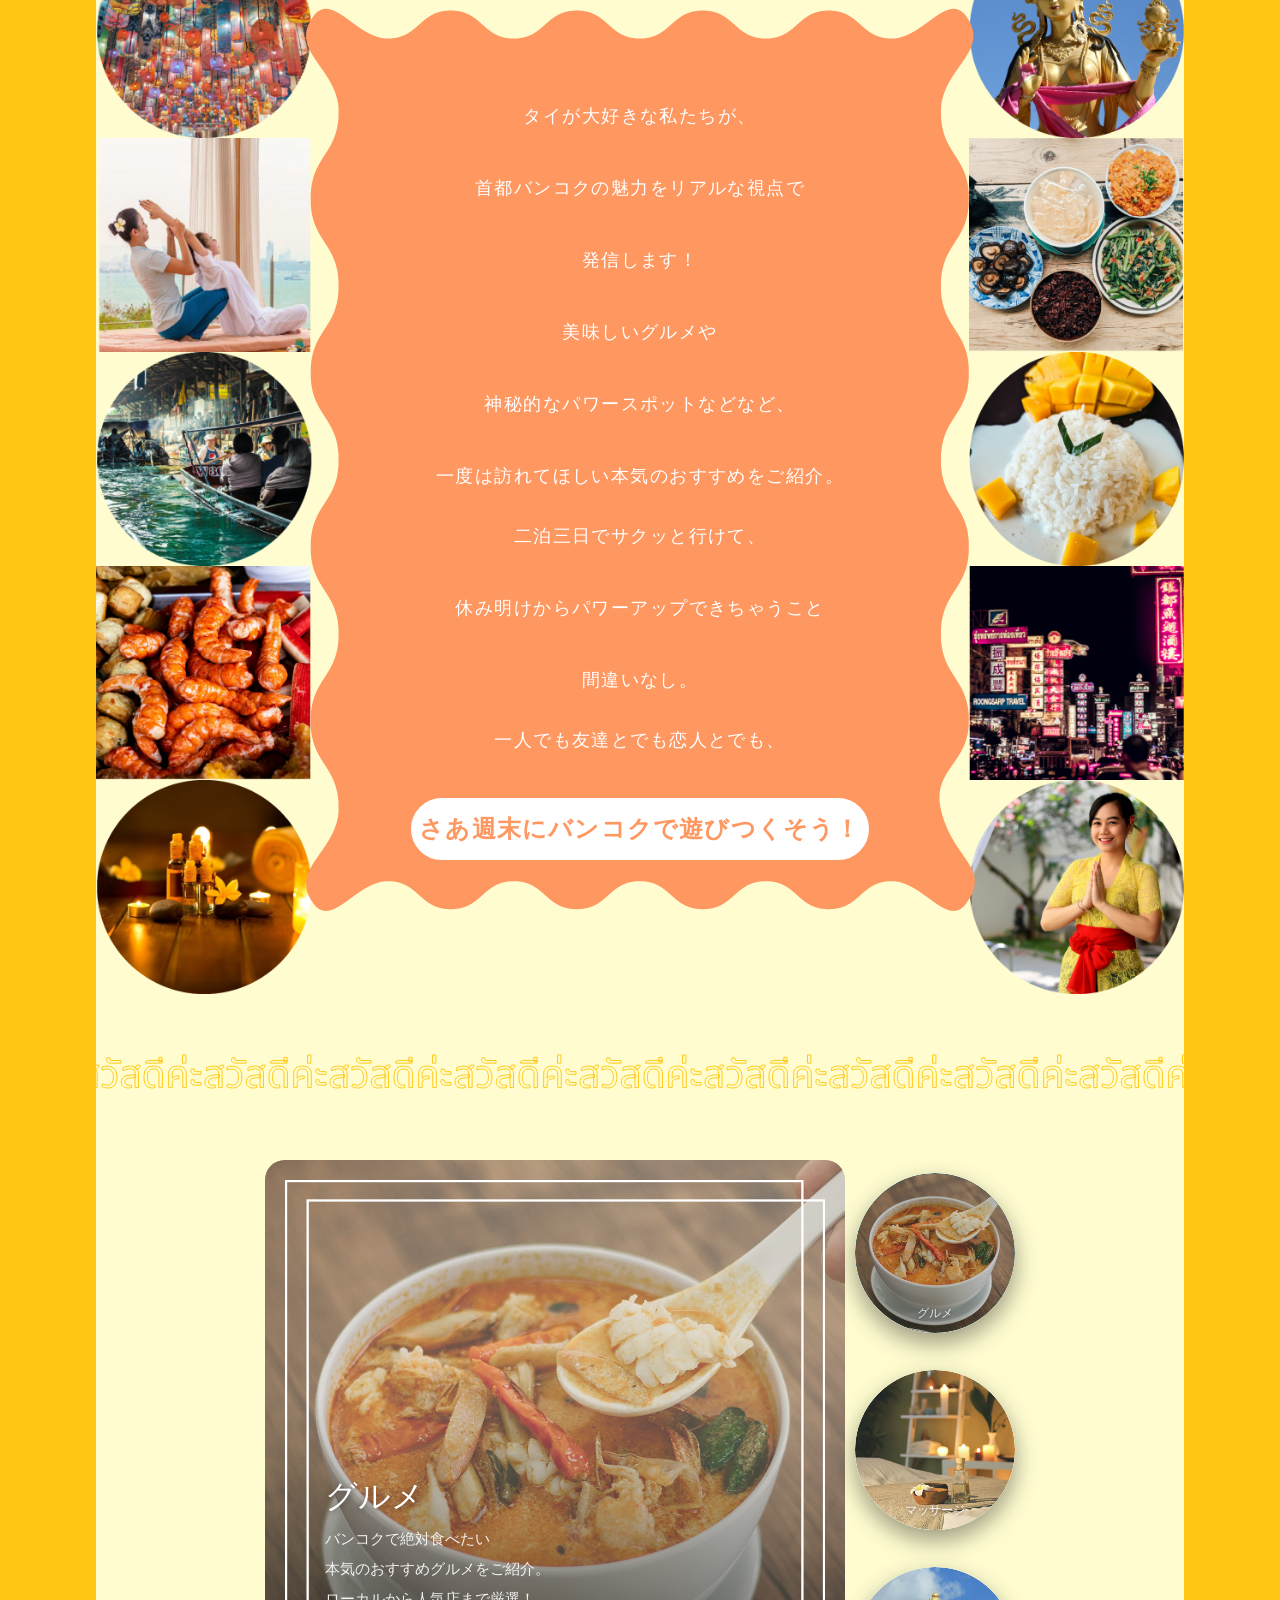
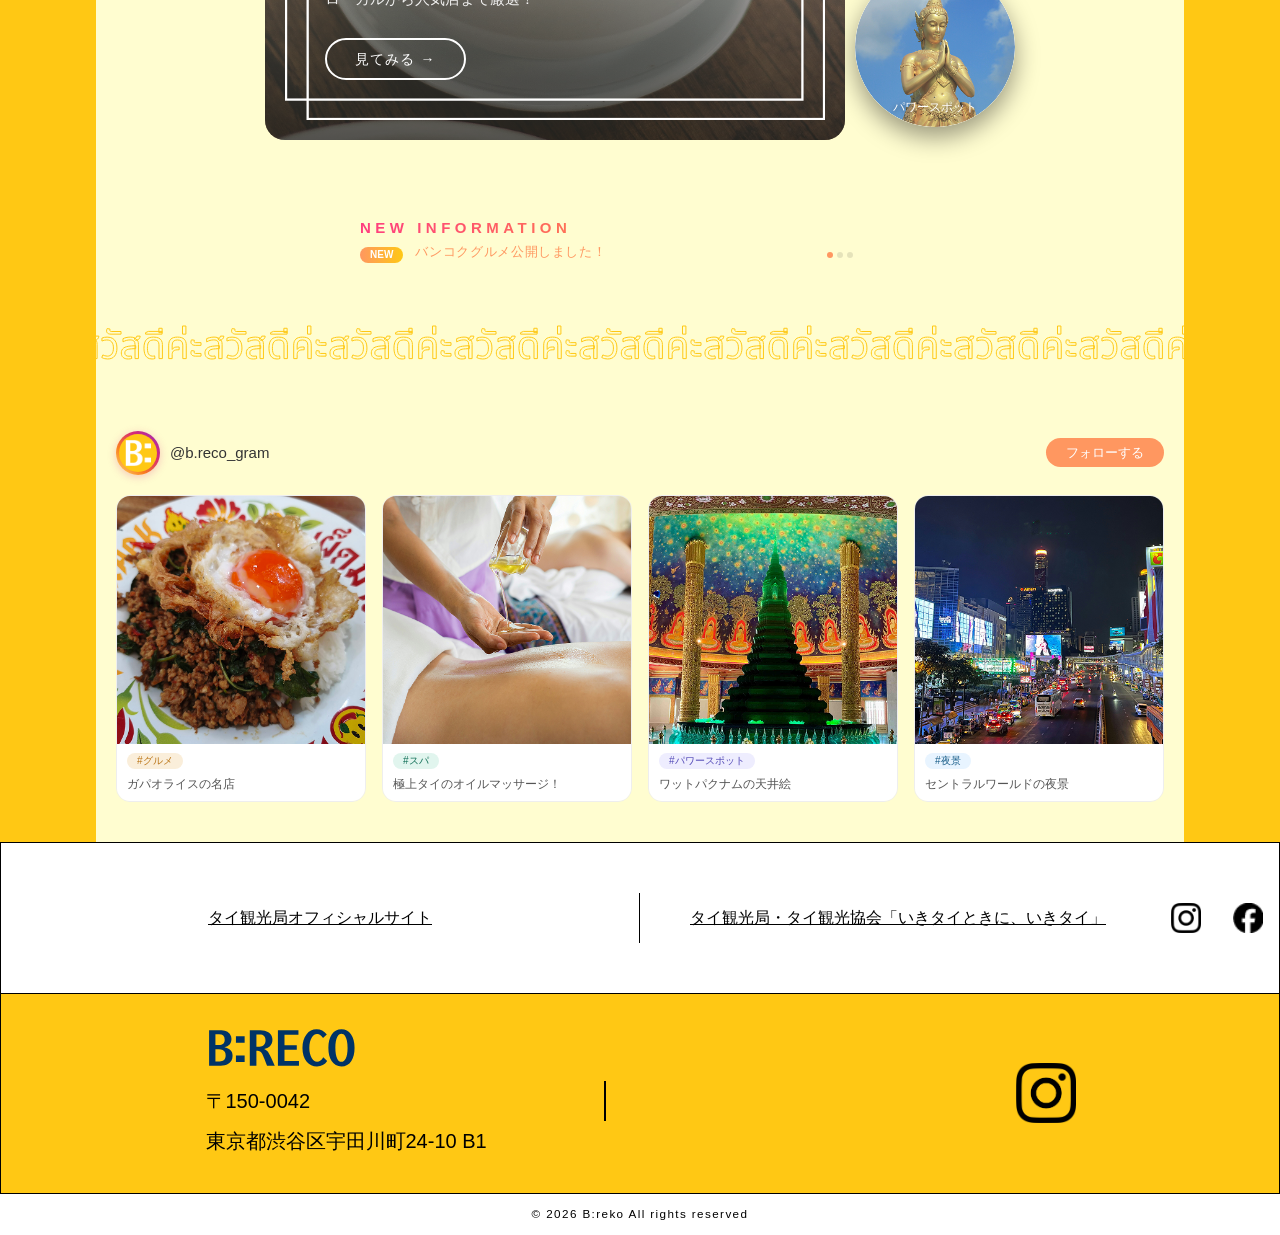
==== commit 35b04529: "TOP.html" ====
--- a/TOP.html
+++ b/TOP.html
@@ -288,10 +288,10 @@
     </footer>
     <div class="to-top trans-late">
         <p>
-            <a href="#"><img src="images/to_top_.svg" alt="ページの先頭に戻る" width="50" height="auto"></a>
+            <a href="#"><img src="images/tuktuk_92x175.png" alt="ページの先頭に戻る" width="50" height="auto"></a>
         </p>
     </div>
     </div>
 </body>
 
-</html>+</html>
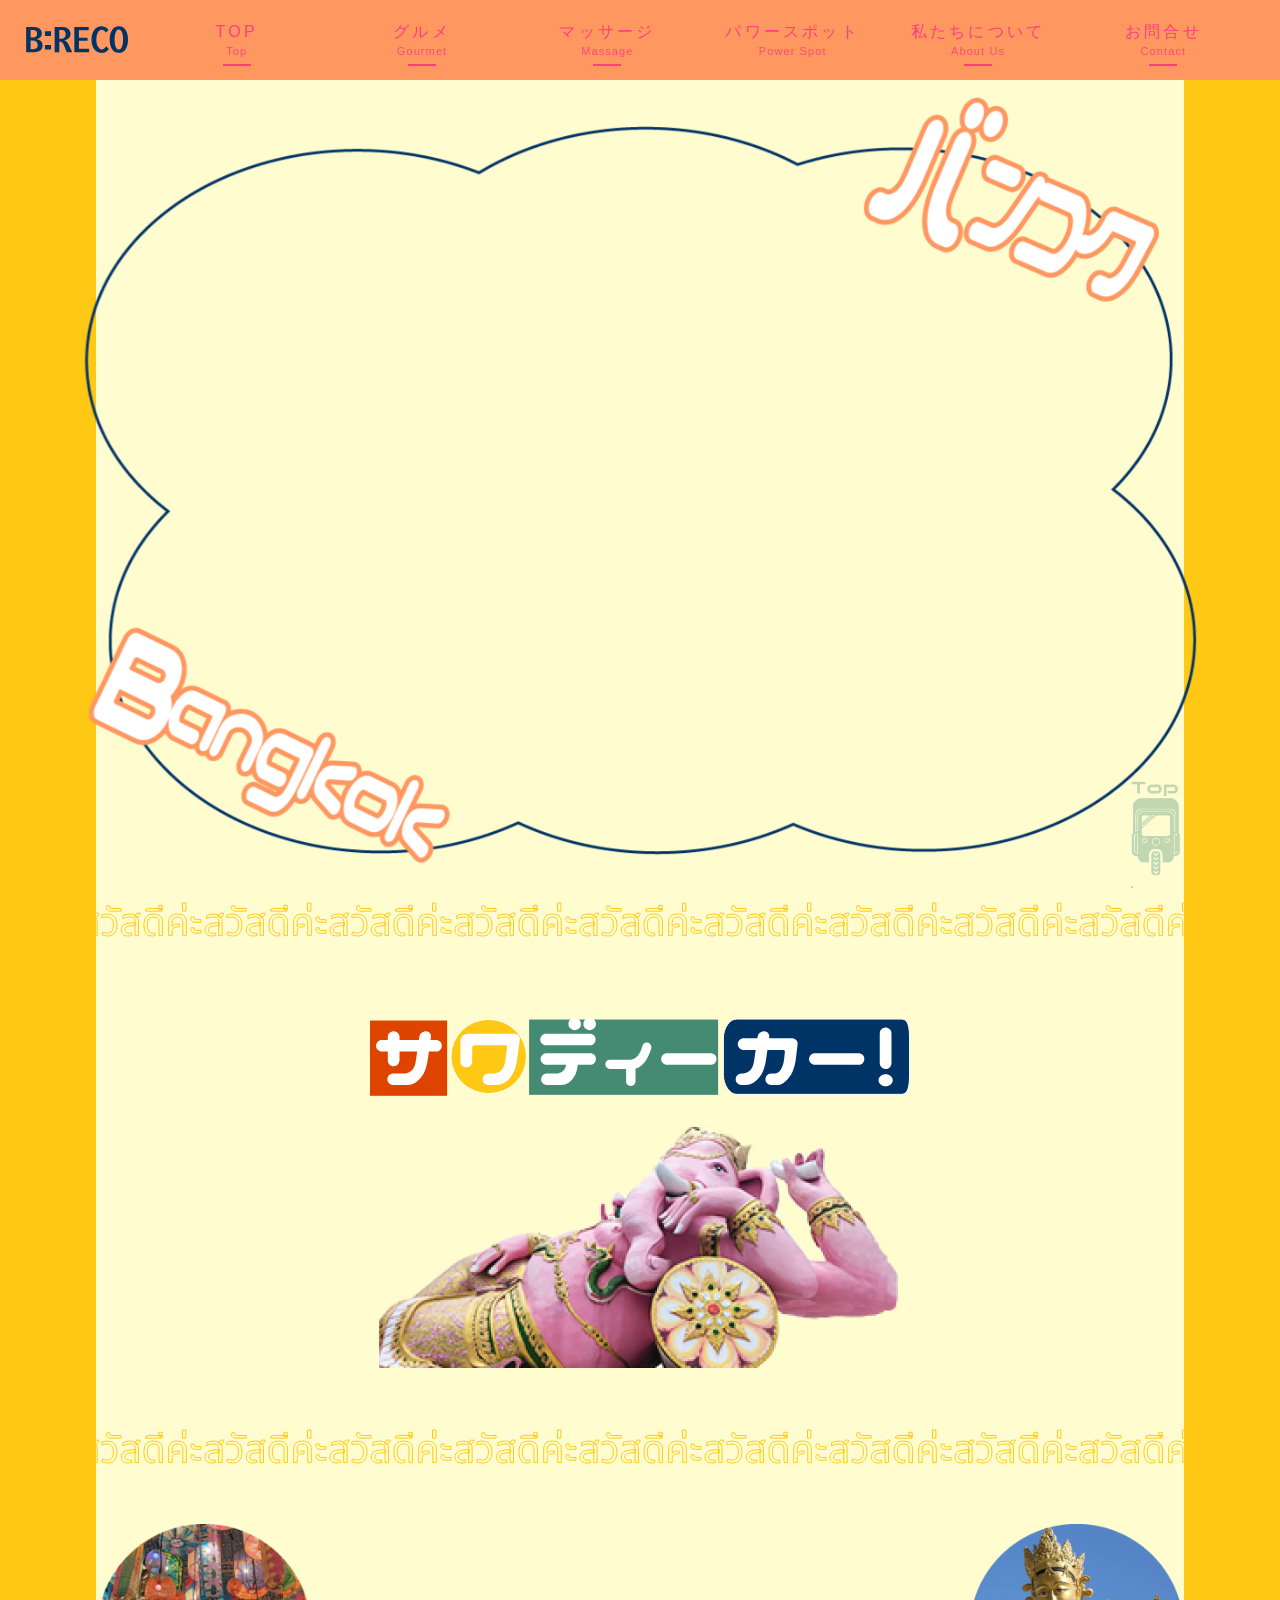
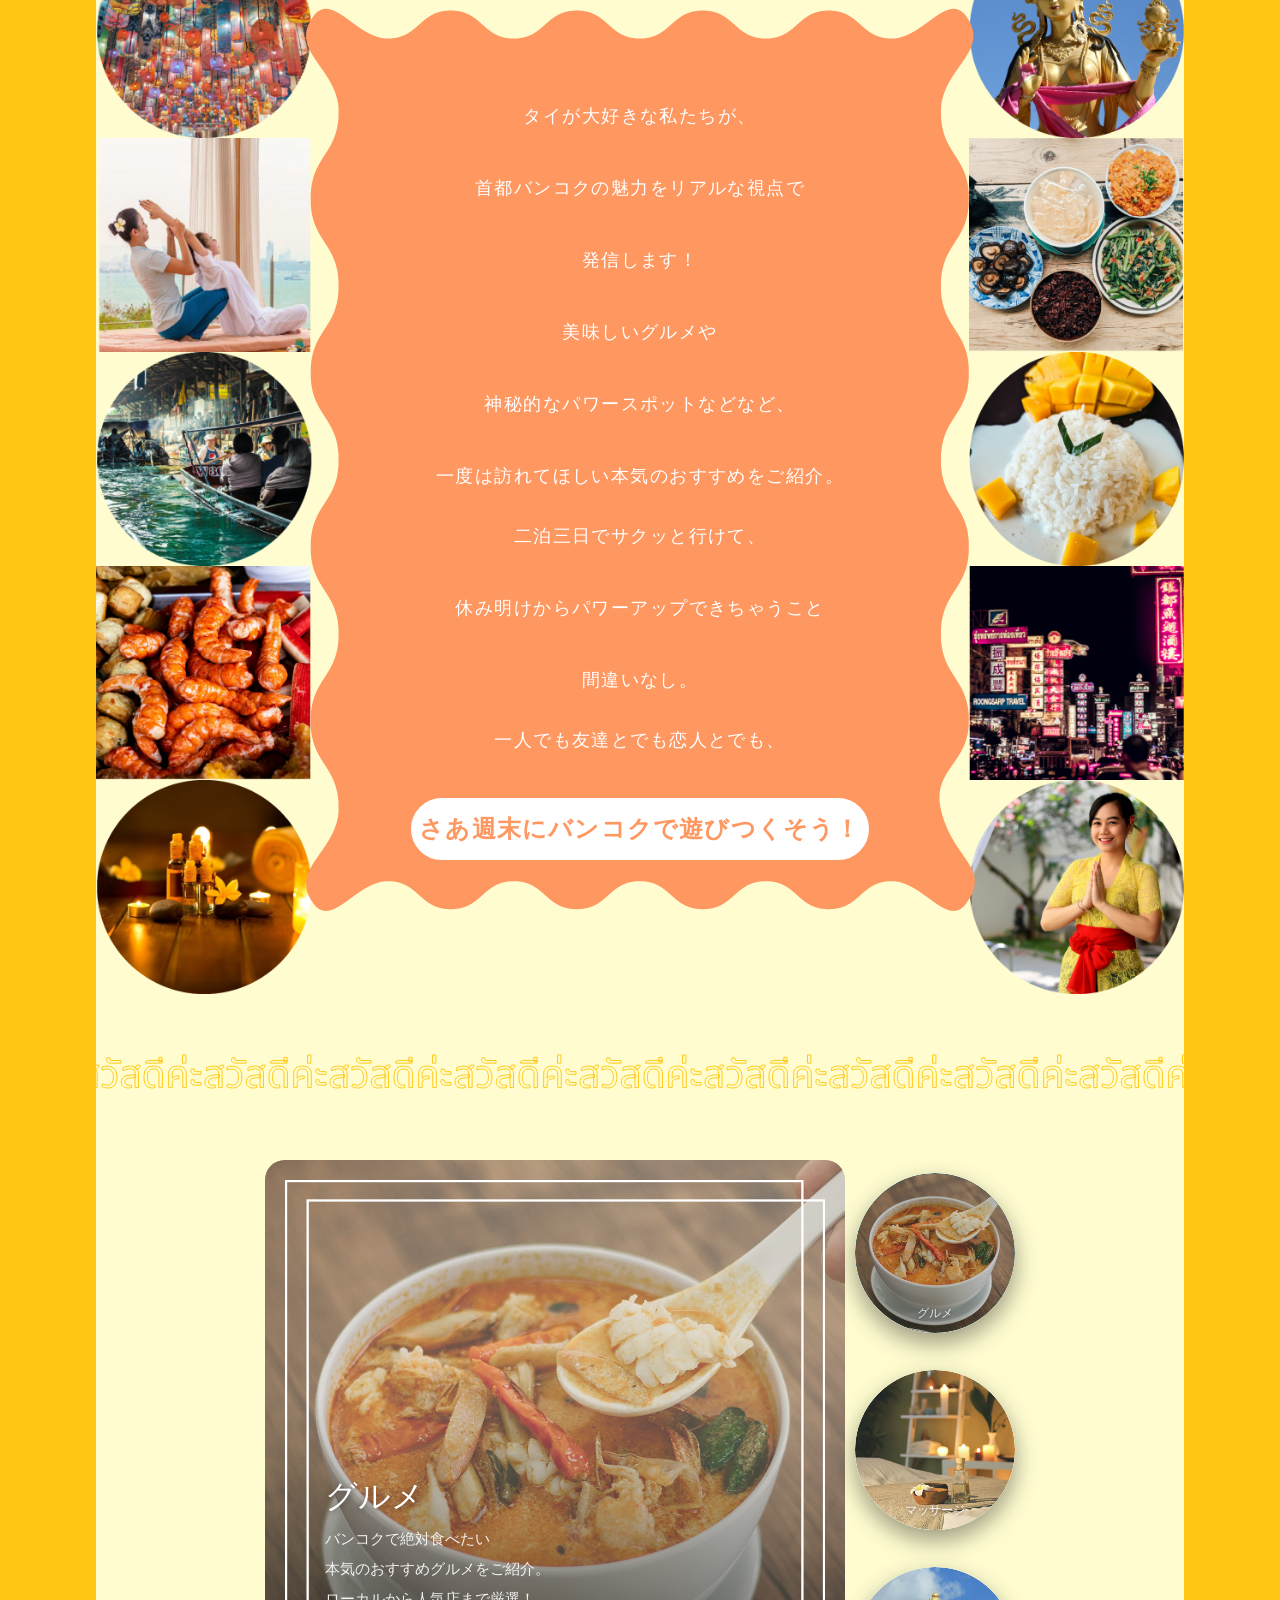
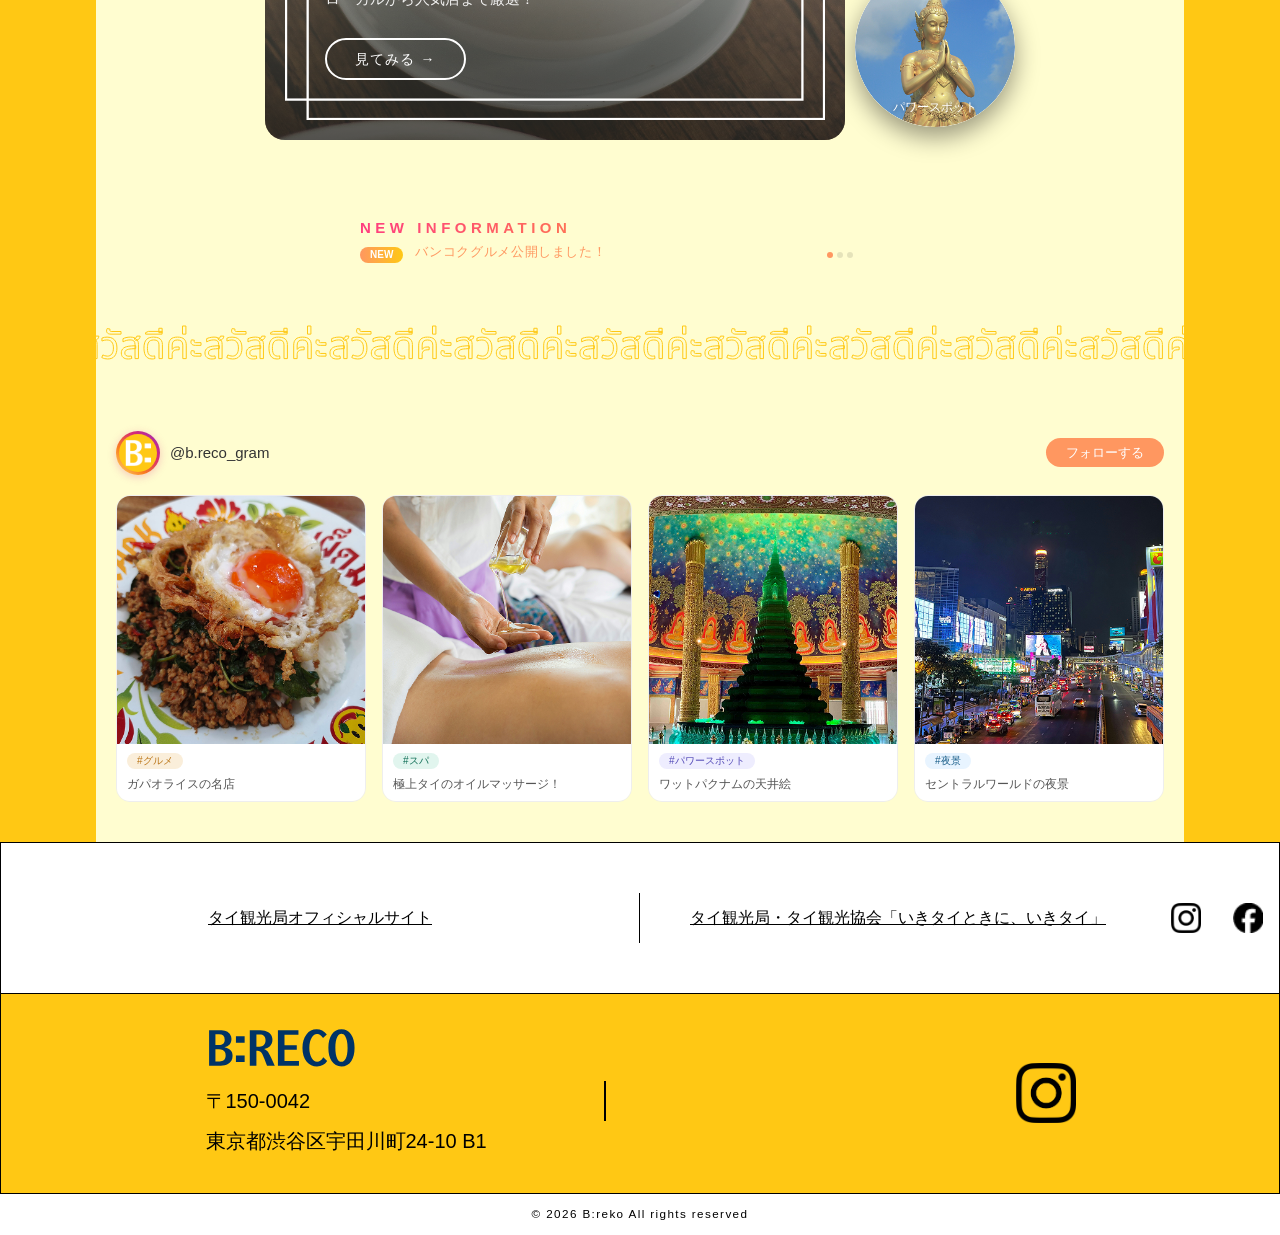
==== commit 7de404a6: "Update TOP.html" ====
--- a/TOP.html
+++ b/TOP.html
@@ -289,7 +289,7 @@
     <div class="to-top trans-late">
         <p>
             <a href="#"><img src="images/tuktuk_92x175.png" alt="ページの先頭に戻る" width="50" height="auto"></a>
-        </p>
+        </p>.
     </div>
     </div>
 </body>
